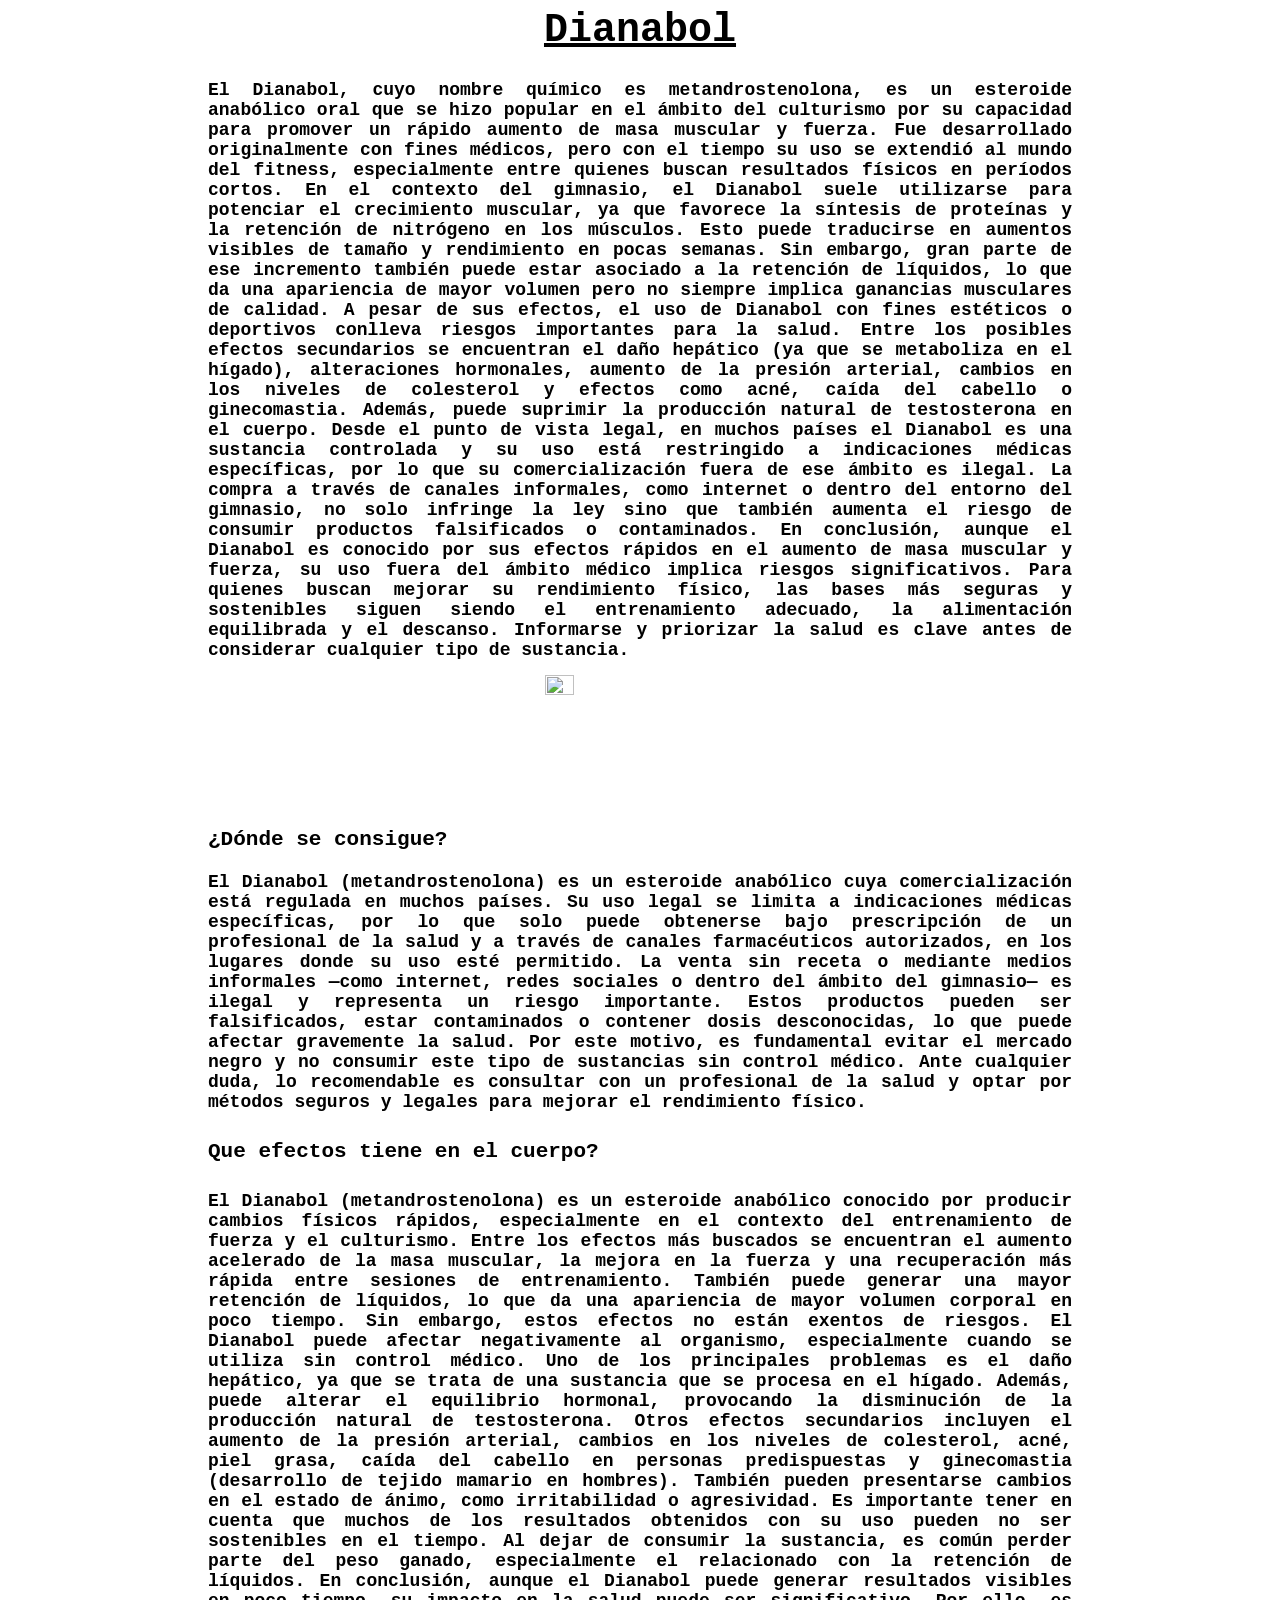
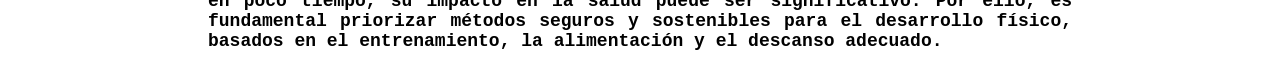
==== dianabol.html @ e2590b79 "ultimo arreglo de dianabol testo trembo y estano" ====
<html>
    <head>
    <title>Dianabol</title>
        <link rel="stylesheet" href="style2.css">
    </head>
    <body class="hola"> 
        <div>
            <h1><u>Dianabol</u></h1>
            <h2 class="destes">El Dianabol, cuyo nombre químico es metandrostenolona, es un esteroide anabólico oral que se hizo popular en el ámbito del culturismo por su capacidad para promover un rápido aumento de masa muscular y fuerza. Fue desarrollado originalmente con fines médicos, pero con el tiempo su uso se extendió al mundo del fitness, especialmente entre quienes buscan resultados físicos en períodos cortos.
            En el contexto del gimnasio, el Dianabol suele utilizarse para potenciar el crecimiento muscular, ya que favorece la síntesis de proteínas y la retención de nitrógeno en los músculos. Esto puede traducirse en aumentos visibles de tamaño y rendimiento en pocas semanas. Sin embargo, gran parte de ese incremento también puede estar asociado a la retención de líquidos, lo que da una apariencia de mayor volumen pero no siempre implica ganancias musculares de calidad.
            A pesar de sus efectos, el uso de Dianabol con fines estéticos o deportivos conlleva riesgos importantes para la salud. Entre los posibles efectos secundarios se encuentran el daño hepático (ya que se metaboliza en el hígado), alteraciones hormonales, aumento de la presión arterial, cambios en los niveles de colesterol y efectos como acné, caída del cabello o ginecomastia. Además, puede suprimir la producción natural de testosterona en el cuerpo.
            Desde el punto de vista legal, en muchos países el Dianabol es una sustancia controlada y su uso está restringido a indicaciones médicas específicas, por lo que su comercialización fuera de ese ámbito es ilegal. La compra a través de canales informales, como internet o dentro del entorno del gimnasio, no solo infringe la ley sino que también aumenta el riesgo de consumir productos falsificados o contaminados.
            En conclusión, aunque el Dianabol es conocido por sus efectos rápidos en el aumento de masa muscular y fuerza, su uso fuera del ámbito médico implica riesgos significativos. Para quienes buscan mejorar su rendimiento físico, las bases más seguras y sostenibles siguen siendo el entrenamiento adecuado, la alimentación equilibrada y el descanso. Informarse y priorizar la salud es clave antes de considerar cualquier tipo de sustancia.</h2>
             <img src="imagenes/diana.png" alt="testosterona">
            <h3>¿Dónde se consigue?</h3>
            <p><b>El Dianabol (metandrostenolona) es un esteroide anabólico cuya comercialización está regulada en muchos países. Su uso legal se limita a indicaciones médicas específicas, por lo que solo puede obtenerse bajo prescripción de un profesional de la salud y a través de canales farmacéuticos autorizados, en los lugares donde su uso esté permitido.
            La venta sin receta o mediante medios informales —como internet, redes sociales o dentro del ámbito del gimnasio— es ilegal y representa un riesgo importante. Estos productos pueden ser falsificados, estar contaminados o contener dosis desconocidas, lo que puede afectar gravemente la salud.
            Por este motivo, es fundamental evitar el mercado negro y no consumir este tipo de sustancias sin control médico. Ante cualquier duda, lo recomendable es consultar con un profesional de la salud y optar por métodos seguros y legales para mejorar el rendimiento físico.</b></p>
            <h4>Que efectos tiene en el cuerpo?</h4>
            <p><b>El Dianabol (metandrostenolona) es un esteroide anabólico conocido por producir cambios físicos rápidos, especialmente en el contexto del entrenamiento de fuerza y el culturismo. Entre los efectos más buscados se encuentran el aumento acelerado de la masa muscular, la mejora en la fuerza y una recuperación más rápida entre sesiones de entrenamiento. También puede generar una mayor retención de líquidos, lo que da una apariencia de mayor volumen corporal en poco tiempo.
            Sin embargo, estos efectos no están exentos de riesgos. El Dianabol puede afectar negativamente al organismo, especialmente cuando se utiliza sin control médico. Uno de los principales problemas es el daño hepático, ya que se trata de una sustancia que se procesa en el hígado. Además, puede alterar el equilibrio hormonal, provocando la disminución de la producción natural de testosterona.
            Otros efectos secundarios incluyen el aumento de la presión arterial, cambios en los niveles de colesterol, acné, piel grasa, caída del cabello en personas predispuestas y ginecomastia (desarrollo de tejido mamario en hombres). También pueden presentarse cambios en el estado de ánimo, como irritabilidad o agresividad.
            Es importante tener en cuenta que muchos de los resultados obtenidos con su uso pueden no ser sostenibles en el tiempo. Al dejar de consumir la sustancia, es común perder parte del peso ganado, especialmente el relacionado con la retención de líquidos.
            En conclusión, aunque el Dianabol puede generar resultados visibles en poco tiempo, su impacto en la salud puede ser significativo. Por ello, es fundamental priorizar métodos seguros y sostenibles para el desarrollo físico, basados en el entrenamiento, la alimentación y el descanso adecuado.</b></p>
        </div>
    </body>
</html>
---- style2.css ----
body {
   font-family: 'Courier New', Courier, monospace;
   color: black;
   font-size: 18px; 
}

h1 {
    text-align: center;
    font-size: 40px;
}

.destes {
    text-align: justify;
    font-size: 18px;
    margin-left: 200px;
    margin-right: 200px;
}

h3 {
    text-align: justify;
    font-size: 21px;
    margin-left: 200px;
}

h4 {
    text-align: justify;
    font-size: 21px;
    margin-left: 200px;
}

p {
    text-align: justify;
    font-size: 18px;
    margin-left: 200px;
    margin-right: 200px;
}

img {
    width: 15%;
    display: block;
    margin: 0 auto;
}
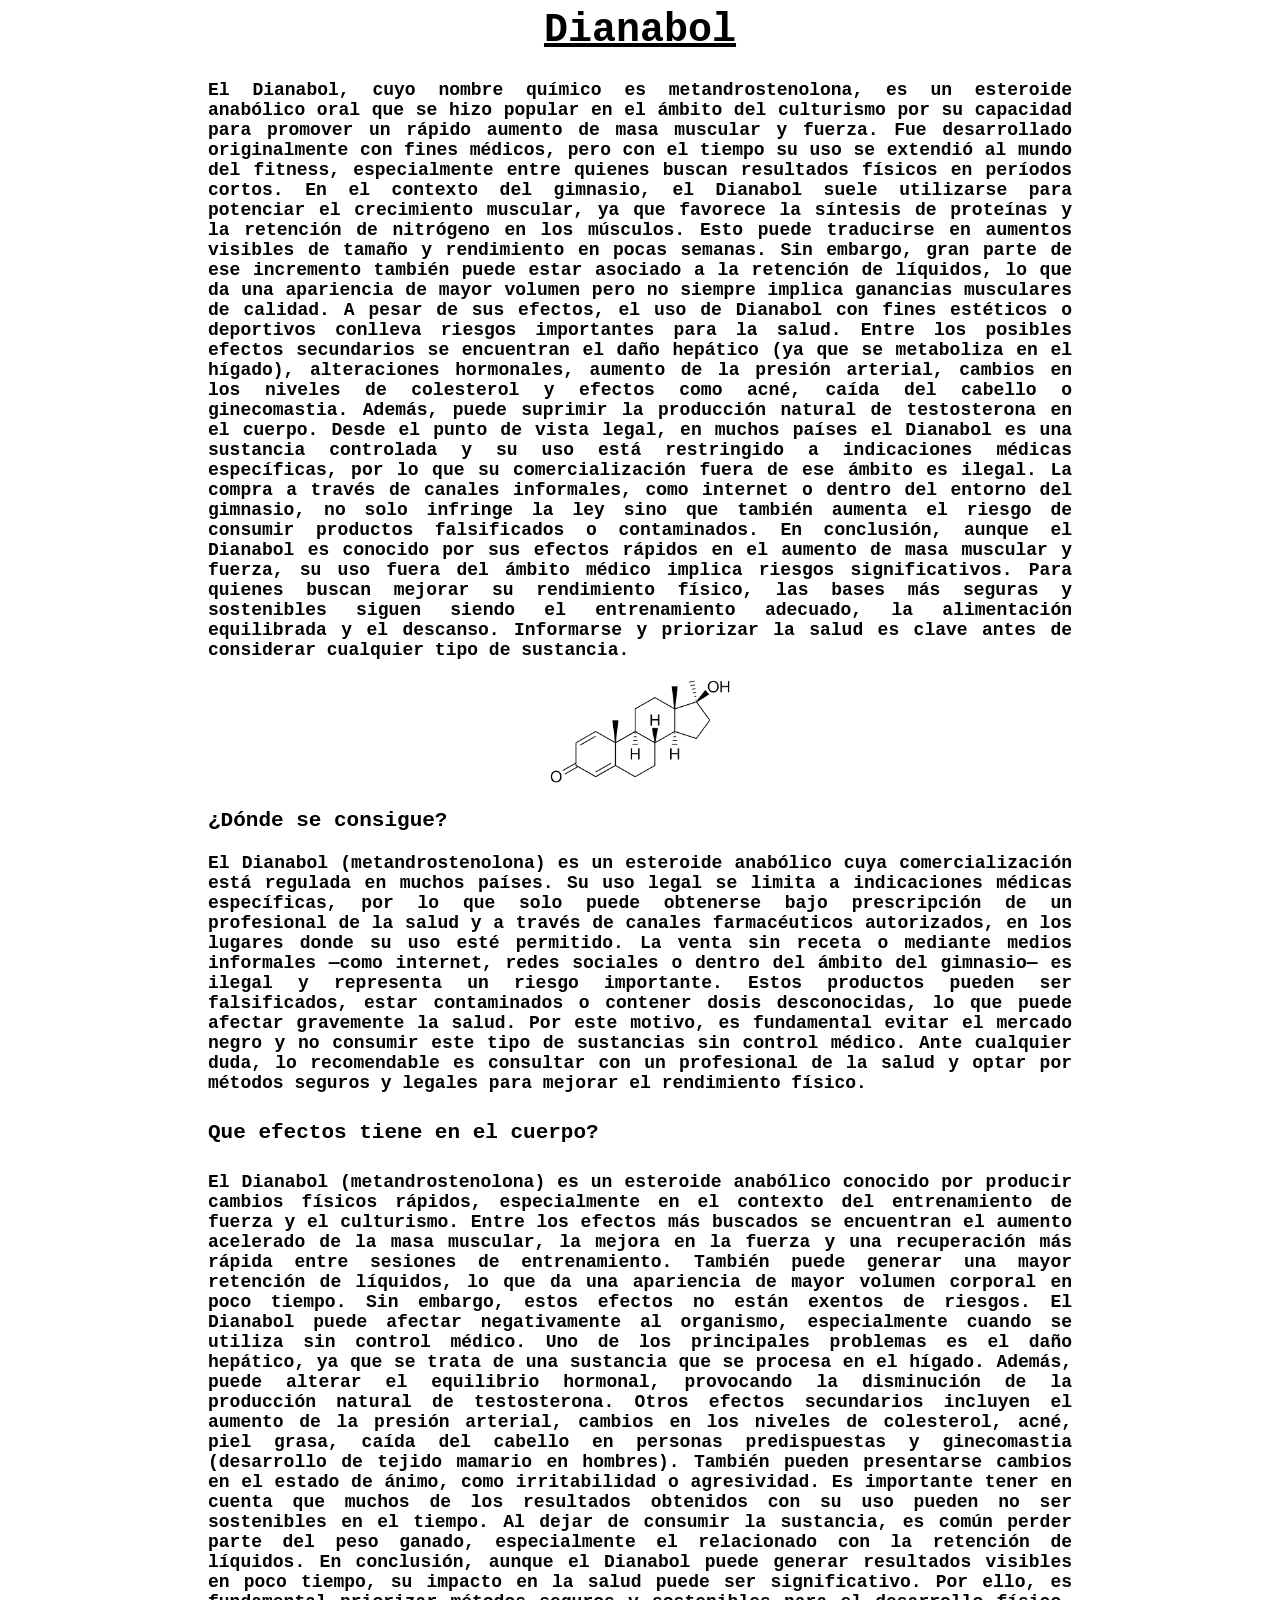
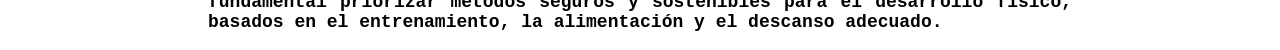
==== commit 25107504: "03:08am 1/5/2026 jueve" ====
--- a/dianabol.html
+++ b/dianabol.html
@@ -11,7 +11,7 @@
             A pesar de sus efectos, el uso de Dianabol con fines estéticos o deportivos conlleva riesgos importantes para la salud. Entre los posibles efectos secundarios se encuentran el daño hepático (ya que se metaboliza en el hígado), alteraciones hormonales, aumento de la presión arterial, cambios en los niveles de colesterol y efectos como acné, caída del cabello o ginecomastia. Además, puede suprimir la producción natural de testosterona en el cuerpo.
             Desde el punto de vista legal, en muchos países el Dianabol es una sustancia controlada y su uso está restringido a indicaciones médicas específicas, por lo que su comercialización fuera de ese ámbito es ilegal. La compra a través de canales informales, como internet o dentro del entorno del gimnasio, no solo infringe la ley sino que también aumenta el riesgo de consumir productos falsificados o contaminados.
             En conclusión, aunque el Dianabol es conocido por sus efectos rápidos en el aumento de masa muscular y fuerza, su uso fuera del ámbito médico implica riesgos significativos. Para quienes buscan mejorar su rendimiento físico, las bases más seguras y sostenibles siguen siendo el entrenamiento adecuado, la alimentación equilibrada y el descanso. Informarse y priorizar la salud es clave antes de considerar cualquier tipo de sustancia.</h2>
-             <img src="imagenes/diana.png" alt="testosterona">
+             <img src="imagenes/diana.png" alt="dianabol">
             <h3>¿Dónde se consigue?</h3>
             <p><b>El Dianabol (metandrostenolona) es un esteroide anabólico cuya comercialización está regulada en muchos países. Su uso legal se limita a indicaciones médicas específicas, por lo que solo puede obtenerse bajo prescripción de un profesional de la salud y a través de canales farmacéuticos autorizados, en los lugares donde su uso esté permitido.
             La venta sin receta o mediante medios informales —como internet, redes sociales o dentro del ámbito del gimnasio— es ilegal y representa un riesgo importante. Estos productos pueden ser falsificados, estar contaminados o contener dosis desconocidas, lo que puede afectar gravemente la salud.
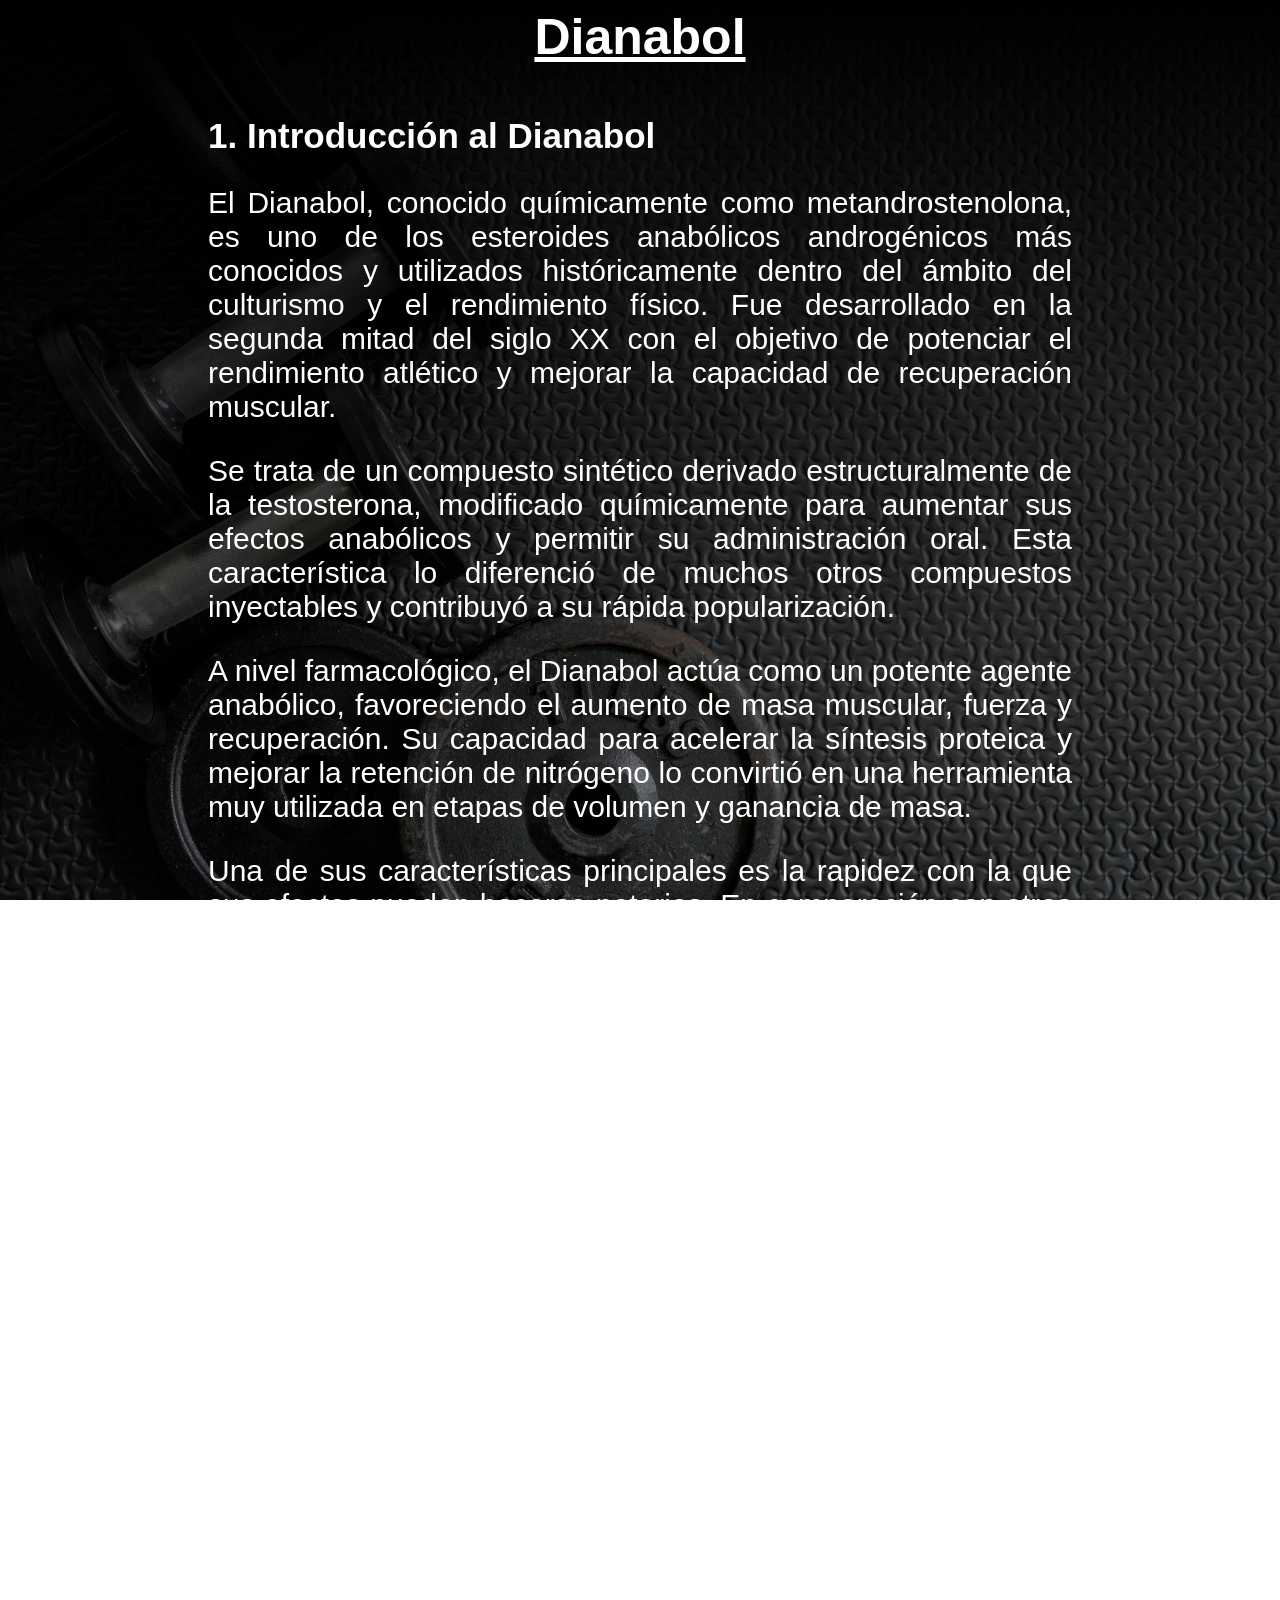
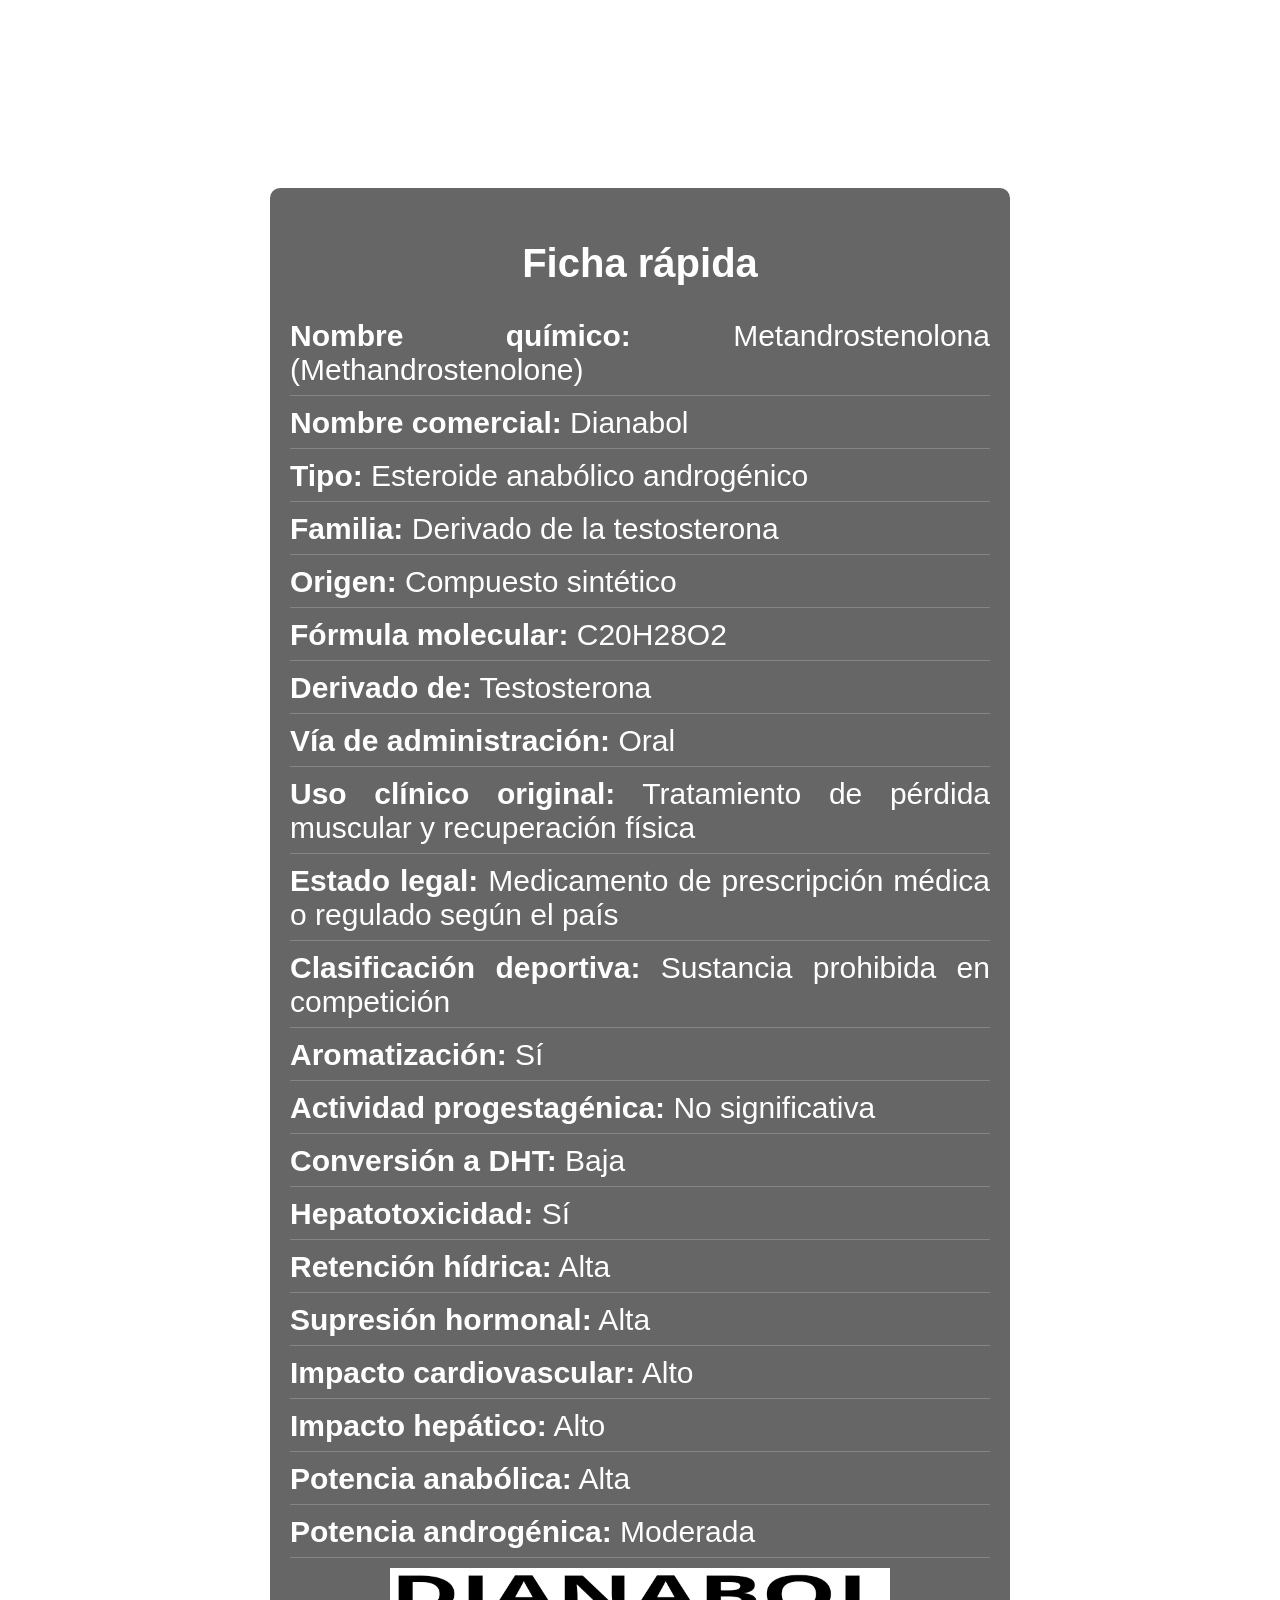
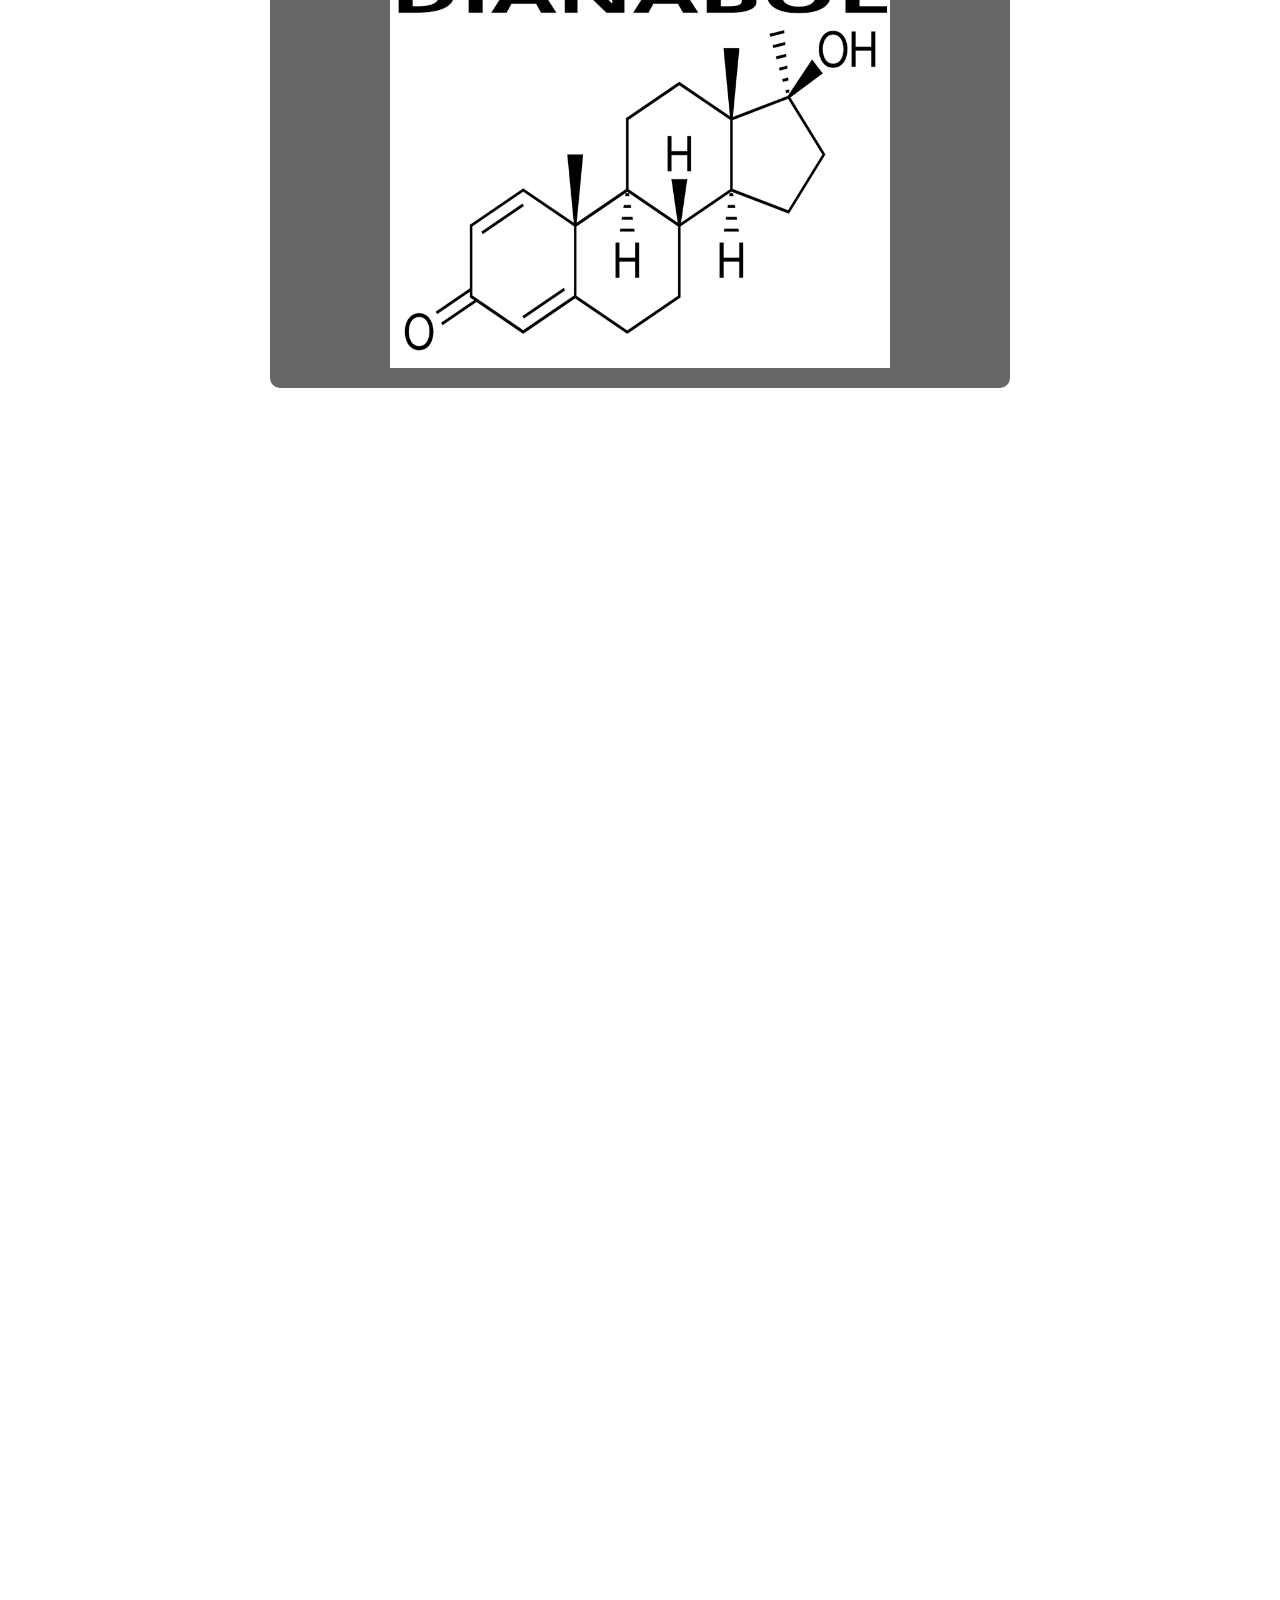
==== commit 3a87f21c: "ultimos retoques" ====
--- a/dianabol.html
+++ b/dianabol.html
@@ -6,22 +6,487 @@
     <body class="hola"> 
         <div>
             <h1><u>Dianabol</u></h1>
-            <h2 class="destes">El Dianabol, cuyo nombre químico es metandrostenolona, es un esteroide anabólico oral que se hizo popular en el ámbito del culturismo por su capacidad para promover un rápido aumento de masa muscular y fuerza. Fue desarrollado originalmente con fines médicos, pero con el tiempo su uso se extendió al mundo del fitness, especialmente entre quienes buscan resultados físicos en períodos cortos.
-            En el contexto del gimnasio, el Dianabol suele utilizarse para potenciar el crecimiento muscular, ya que favorece la síntesis de proteínas y la retención de nitrógeno en los músculos. Esto puede traducirse en aumentos visibles de tamaño y rendimiento en pocas semanas. Sin embargo, gran parte de ese incremento también puede estar asociado a la retención de líquidos, lo que da una apariencia de mayor volumen pero no siempre implica ganancias musculares de calidad.
-            A pesar de sus efectos, el uso de Dianabol con fines estéticos o deportivos conlleva riesgos importantes para la salud. Entre los posibles efectos secundarios se encuentran el daño hepático (ya que se metaboliza en el hígado), alteraciones hormonales, aumento de la presión arterial, cambios en los niveles de colesterol y efectos como acné, caída del cabello o ginecomastia. Además, puede suprimir la producción natural de testosterona en el cuerpo.
-            Desde el punto de vista legal, en muchos países el Dianabol es una sustancia controlada y su uso está restringido a indicaciones médicas específicas, por lo que su comercialización fuera de ese ámbito es ilegal. La compra a través de canales informales, como internet o dentro del entorno del gimnasio, no solo infringe la ley sino que también aumenta el riesgo de consumir productos falsificados o contaminados.
-            En conclusión, aunque el Dianabol es conocido por sus efectos rápidos en el aumento de masa muscular y fuerza, su uso fuera del ámbito médico implica riesgos significativos. Para quienes buscan mejorar su rendimiento físico, las bases más seguras y sostenibles siguen siendo el entrenamiento adecuado, la alimentación equilibrada y el descanso. Informarse y priorizar la salud es clave antes de considerar cualquier tipo de sustancia.</h2>
-             <img src="imagenes/diana.png" alt="dianabol">
-            <h3>¿Dónde se consigue?</h3>
-            <p><b>El Dianabol (metandrostenolona) es un esteroide anabólico cuya comercialización está regulada en muchos países. Su uso legal se limita a indicaciones médicas específicas, por lo que solo puede obtenerse bajo prescripción de un profesional de la salud y a través de canales farmacéuticos autorizados, en los lugares donde su uso esté permitido.
-            La venta sin receta o mediante medios informales —como internet, redes sociales o dentro del ámbito del gimnasio— es ilegal y representa un riesgo importante. Estos productos pueden ser falsificados, estar contaminados o contener dosis desconocidas, lo que puede afectar gravemente la salud.
-            Por este motivo, es fundamental evitar el mercado negro y no consumir este tipo de sustancias sin control médico. Ante cualquier duda, lo recomendable es consultar con un profesional de la salud y optar por métodos seguros y legales para mejorar el rendimiento físico.</b></p>
-            <h4>Que efectos tiene en el cuerpo?</h4>
-            <p><b>El Dianabol (metandrostenolona) es un esteroide anabólico conocido por producir cambios físicos rápidos, especialmente en el contexto del entrenamiento de fuerza y el culturismo. Entre los efectos más buscados se encuentran el aumento acelerado de la masa muscular, la mejora en la fuerza y una recuperación más rápida entre sesiones de entrenamiento. También puede generar una mayor retención de líquidos, lo que da una apariencia de mayor volumen corporal en poco tiempo.
-            Sin embargo, estos efectos no están exentos de riesgos. El Dianabol puede afectar negativamente al organismo, especialmente cuando se utiliza sin control médico. Uno de los principales problemas es el daño hepático, ya que se trata de una sustancia que se procesa en el hígado. Además, puede alterar el equilibrio hormonal, provocando la disminución de la producción natural de testosterona.
-            Otros efectos secundarios incluyen el aumento de la presión arterial, cambios en los niveles de colesterol, acné, piel grasa, caída del cabello en personas predispuestas y ginecomastia (desarrollo de tejido mamario en hombres). También pueden presentarse cambios en el estado de ánimo, como irritabilidad o agresividad.
-            Es importante tener en cuenta que muchos de los resultados obtenidos con su uso pueden no ser sostenibles en el tiempo. Al dejar de consumir la sustancia, es común perder parte del peso ganado, especialmente el relacionado con la retención de líquidos.
-            En conclusión, aunque el Dianabol puede generar resultados visibles en poco tiempo, su impacto en la salud puede ser significativo. Por ello, es fundamental priorizar métodos seguros y sostenibles para el desarrollo físico, basados en el entrenamiento, la alimentación y el descanso adecuado.</b></p>
-        </div>
+            <section id="introduccion-dianabol">
+  <h2>1. Introducción al Dianabol</h2>
+
+  <p>
+    El Dianabol, conocido químicamente como metandrostenolona, es uno de los esteroides anabólicos androgénicos más conocidos
+    y utilizados históricamente dentro del ámbito del culturismo y el rendimiento físico. Fue desarrollado en la segunda mitad
+    del siglo XX con el objetivo de potenciar el rendimiento atlético y mejorar la capacidad de recuperación muscular.
+  </p>
+
+  <p>
+    Se trata de un compuesto sintético derivado estructuralmente de la testosterona, modificado químicamente para aumentar
+    sus efectos anabólicos y permitir su administración oral. Esta característica lo diferenció de muchos otros compuestos
+    inyectables y contribuyó a su rápida popularización.
+  </p>
+
+  <p>
+    A nivel farmacológico, el Dianabol actúa como un potente agente anabólico, favoreciendo el aumento de masa muscular,
+    fuerza y recuperación. Su capacidad para acelerar la síntesis proteica y mejorar la retención de nitrógeno lo convirtió
+    en una herramienta muy utilizada en etapas de volumen y ganancia de masa.
+  </p>
+
+  <p>
+    Una de sus características principales es la rapidez con la que sus efectos pueden hacerse notorios. En comparación con
+    otros compuestos, el Dianabol suele generar aumentos rápidos de peso corporal y mejoras visibles en rendimiento en
+    períodos relativamente cortos.
+  </p>
+
+  <p>
+    Sin embargo, parte de ese aumento inicial de peso suele estar relacionado con retención de líquidos, debido a su capacidad
+    de aromatizar y aumentar niveles de estrógeno en el organismo. Esto puede influir tanto en la apariencia física como
+    en la aparición de ciertos efectos secundarios.
+  </p>
+
+  <p>
+    Históricamente, el Dianabol tuvo un papel importante en la evolución del culturismo moderno y fue una de las sustancias
+    más asociadas al crecimiento del uso de esteroides anabólicos en deportes de fuerza y estética.
+  </p>
+
+  <p>
+    A pesar de su popularidad y eficacia para aumentar masa muscular y fuerza, su perfil de efectos secundarios y su impacto
+    sobre el sistema hormonal hacen que su uso implique riesgos importantes, especialmente cuando se utiliza fuera de contextos
+    médicos o sin supervisión profesional.
+  </p>
+
+  <p>
+    Comprender qué es el Dianabol, cómo fue desarrollado y cuál es su función dentro del mundo de los esteroides anabólicos
+    es fundamental para analizar correctamente sus mecanismos de acción, beneficios potenciales y riesgos asociados.
+  </p>
+</section>
+
+<section id="ficha-dianabol">
+    <div class="ficha-anabolico-dianabol">
+      <h2 class="h2-ficha">Ficha rápida</h2>
+        <p><b>Nombre químico:</b> Metandrostenolona (Methandrostenolone)</p>
+        <p><b>Nombre comercial:</b> Dianabol</p>
+        <p><b>Tipo:</b> Esteroide anabólico androgénico</p>
+        <p><b>Familia:</b> Derivado de la testosterona</p>
+        <p><b>Origen:</b> Compuesto sintético</p>
+        <p><b>Fórmula molecular:</b> C20H28O2</p>
+        <p><b>Derivado de:</b> Testosterona</p>
+        <p><b>Vía de administración:</b> Oral</p>
+        <p><b>Uso clínico original:</b> Tratamiento de pérdida muscular y recuperación física</p>
+        <p><b>Estado legal:</b> Medicamento de prescripción médica o regulado según el país</p>
+        <p><b>Clasificación deportiva:</b> Sustancia prohibida en competición</p>
+        <p><b>Aromatización:</b> Sí</p>
+        <p><b>Actividad progestagénica:</b> No significativa</p>
+        <p><b>Conversión a DHT:</b> Baja</p>
+        <p><b>Hepatotoxicidad:</b> Sí</p>
+        <p><b>Retención hídrica:</b> Alta</p>
+        <p><b>Supresión hormonal:</b> Alta</p>
+        <p><b>Impacto cardiovascular:</b> Alto</p>
+        <p><b>Impacto hepático:</b> Alto</p>
+        <p><b>Potencia anabólica:</b> Alta</p>
+        <p><b>Potencia androgénica:</b> Moderada</p>
+        <img src="imagenes/dianabol.png" alt="imagen-dianabol-ficha" style="height: 400; width: 500px;">
+    </div>
+    <div class="div-listas">
+      <h3>Presentación común</h3>
+
+      <ul>
+          <li><b>Oral:</b> Comprimidos de administración diaria</li>
+      </ul>
+
+      <p>
+          El Dianabol es uno de los esteroides anabólicos más conocidos por su capacidad 
+          para generar aumentos rápidos de masa muscular y fuerza. Su popularidad histórica 
+          dentro del culturismo se debe a sus efectos rápidos, aunque también presenta un 
+          perfil importante de efectos secundarios hormonales, cardiovasculares y hepáticos.
+      </p>
+    </div>
+</section>
+
+<section id="mecanismo-dianabol">
+  <h2>2. Mecanismo de acción y efectos fisiológicos</h2>
+
+  <p>
+    El Dianabol actúa uniéndose a los receptores androgénicos en distintos tejidos del cuerpo, especialmente en el tejido muscular.
+    Esta unión activa mecanismos celulares que modifican la expresión genética y aumentan procesos relacionados con crecimiento,
+    recuperación y adaptación muscular.
+  </p>
+
+  <p>
+    Su principal función dentro del organismo es potenciar el entorno anabólico, facilitando la construcción de tejido muscular
+    y mejorando la respuesta del cuerpo frente al entrenamiento de fuerza.
+  </p>
+
+  <h3>Efectos anabólicos</h3>
+
+  <p>
+    Uno de los efectos más importantes del Dianabol es el aumento de la síntesis proteica. Esto permite que el cuerpo utilice
+    aminoácidos de manera más eficiente para reparar fibras musculares dañadas y construir nuevo tejido muscular.
+  </p>
+
+  <p>
+    También incrementa la retención de nitrógeno dentro del músculo, un factor clave para mantener un entorno favorable para
+    la hipertrofia. Un balance positivo de nitrógeno facilita la recuperación y el crecimiento muscular sostenido.
+  </p>
+
+  <p>
+    Además, puede mejorar la recuperación entre sesiones de entrenamiento, permitiendo tolerar mayores niveles de volumen
+    e intensidad.
+  </p>
+
+  <p>
+    Esto explica por qué suele asociarse con aumentos rápidos de fuerza y masa muscular durante períodos relativamente cortos.
+  </p>
+
+  <h3>Efectos androgénicos</h3>
+
+  <p>
+    Como derivado de la testosterona, el Dianabol también presenta actividad androgénica. Esto significa que además de sus
+    efectos anabólicos, puede influir sobre tejidos sensibles a andrógenos.
+  </p>
+
+  <p>
+    Entre estos efectos pueden encontrarse aumento de producción de sebo, aparición de acné y aceleración de caída del cabello
+    en personas genéticamente predispuestas.
+  </p>
+
+  <p>
+    La intensidad de estos efectos depende de factores individuales como genética, sensibilidad hormonal y dosis utilizadas.
+  </p>
+
+  <h3>Aromatización y retención hídrica</h3>
+
+  <p>
+    Una característica importante del Dianabol es su capacidad de aromatizar, es decir, convertirse parcialmente en estrógeno
+    mediante acción enzimática.
+  </p>
+
+  <p>
+    Esto puede favorecer retención de líquidos, aumento de peso corporal y cambios en la apariencia muscular, haciendo que
+    el físico se vea más voluminoso pero menos definido.
+  </p>
+
+  <p>
+    También puede aumentar el riesgo de efectos secundarios relacionados con estrógeno, como sensibilidad mamaria o ginecomastia.
+  </p>
+
+  <h3>Aumento de fuerza y rendimiento</h3>
+
+  <p>
+    El Dianabol es especialmente conocido por su capacidad para mejorar la fuerza de forma rápida. Esto se relaciona tanto con
+    mejoras en síntesis proteica como con mayor retención de agua intracelular y aumento del almacenamiento de glucógeno muscular.
+  </p>
+
+  <p>
+    Este aumento de fuerza suele traducirse en mejor rendimiento en entrenamiento y mayor capacidad de progresión de cargas.
+  </p>
+
+  <h3>Administración oral y metabolismo</h3>
+
+  <p>
+    A diferencia de muchos esteroides inyectables, el Dianabol es un compuesto oral. Para sobrevivir al metabolismo hepático inicial,
+    fue modificado químicamente para resistir su degradación al pasar por el hígado.
+  </p>
+
+  <p>
+    Esta modificación permite su efectividad por vía oral, pero también incrementa el estrés hepático en comparación con otros
+    compuestos no orales.
+  </p>
+
+  <p>
+    Comprender el mecanismo de acción del Dianabol permite entender por qué es tan efectivo para generar ganancias rápidas de masa
+    muscular y fuerza, pero también por qué su perfil de efectos secundarios requiere atención y análisis cuidadoso.
+  </p>
+</section>
+<section id="riesgos-dianabol">
+  <h2>3. Riesgos y efectos secundarios</h2>
+
+  <p>
+    Aunque el Dianabol es conocido por su capacidad para generar aumentos rápidos de masa muscular y fuerza, también presenta
+    un perfil de efectos secundarios importante debido a su impacto hormonal, metabólico y hepático. Su uso puede alterar
+    múltiples sistemas del organismo, especialmente cuando se utiliza en dosis elevadas o durante períodos prolongados.
+  </p>
+
+  <p>
+    Comprender estos riesgos es fundamental para entender que sus resultados físicos no están separados de sus consecuencias
+    biológicas.
+  </p>
+
+  <h3>Supresión hormonal</h3>
+
+  <p>
+    El uso de Dianabol puede suprimir la producción natural de testosterona. Cuando el cuerpo detecta andrógenos externos,
+    reduce su propia producción hormonal como mecanismo de regulación.
+  </p>
+
+  <p>
+    Esta supresión puede afectar libido, fertilidad, recuperación hormonal y equilibrio endocrino general.
+  </p>
+
+  <p>
+    La intensidad de esta supresión depende de factores como dosis, duración del uso y respuesta individual.
+  </p>
+
+  <h3>Efectos estrogénicos</h3>
+
+  <p>
+    Debido a su capacidad de aromatizar, el Dianabol puede aumentar niveles de estrógeno. Esto puede favorecer retención
+    hídrica significativa y cambios en la apariencia física.
+  </p>
+
+  <p>
+    También puede aumentar el riesgo de ginecomastia y sensibilidad mamaria en personas predispuestas o expuestas a niveles
+    elevados de estrógeno.
+  </p>
+
+  <h3>Estrés hepático</h3>
+
+  <p>
+    Al tratarse de un compuesto oral modificado para resistir el metabolismo inicial del hígado, el Dianabol puede generar
+    una carga importante sobre este órgano.
+  </p>
+
+  <p>
+    El uso prolongado o en dosis altas puede alterar marcadores hepáticos y aumentar el riesgo de daño funcional.
+  </p>
+
+  <p>
+    Este es uno de los riesgos más importantes asociados a esteroides orales.
+  </p>
+
+  <h3>Efectos cardiovasculares</h3>
+
+  <p>
+    El Dianabol puede alterar negativamente el perfil lipídico, reduciendo colesterol HDL y aumentando LDL, lo que puede
+    incrementar riesgo cardiovascular con el tiempo.
+  </p>
+
+  <p>
+    Además, la retención de líquidos puede influir sobre la presión arterial y aumentar carga sobre el sistema circulatorio.
+  </p>
+
+  <h3>Efectos androgénicos</h3>
+
+  <p>
+    Debido a su actividad androgénica, pueden aparecer efectos como acné, piel grasa y aceleración de caída del cabello
+    en personas con predisposición genética.
+  </p>
+
+  <p>
+    Estos efectos dependen en gran medida de la sensibilidad individual a andrógenos.
+  </p>
+
+  <h3>Impacto psicológico</h3>
+
+  <p>
+    Algunas personas pueden experimentar cambios de humor, irritabilidad o alteraciones emocionales durante su uso,
+    especialmente cuando existen fluctuaciones hormonales marcadas.
+  </p>
+
+  <p>
+    La respuesta psicológica varía entre individuos y puede verse influida por factores personales y ambientales.
+  </p>
+
+  <h3>Ganancias no completamente sostenibles</h3>
+
+  <p>
+    Parte de las ganancias rápidas de peso asociadas al Dianabol pueden deberse a retención de agua y glucógeno,
+    lo que significa que no todo el aumento corporal representa tejido muscular nuevo.
+  </p>
+
+  <p>
+    Tras la suspensión, parte de ese peso puede perderse, especialmente si no existe una base sólida de entrenamiento,
+    nutrición y recuperación.
+  </p>
+
+  <p>
+    Comprender estos efectos secundarios es esencial para evaluar correctamente la relación entre resultados rápidos y
+    costo fisiológico. El Dianabol puede ofrecer cambios visibles en poco tiempo, pero esos cambios pueden venir acompañados
+    de riesgos significativos para la salud.
+  </p>
+</section>
+<section id="uso-clinico-vs-recreativo-dianabol">
+  <h2>4. Uso clínico vs. uso recreativo</h2>
+
+  <p>
+    El Dianabol fue desarrollado originalmente con fines médicos y de mejora del rendimiento físico, convirtiéndose en uno de
+    los primeros esteroides anabólicos orales ampliamente conocidos. Con el tiempo, su uso se extendió desde contextos clínicos
+    hacia ámbitos deportivos y de culturismo, donde ganó popularidad por su capacidad para generar aumentos rápidos de masa
+    muscular y fuerza.
+  </p>
+
+  <p>
+    Comprender la diferencia entre uso clínico y uso recreativo es importante para entender cómo cambia la relación riesgo-beneficio
+    según el objetivo y el contexto de utilización.
+  </p>
+
+  <h3>Uso clínico histórico</h3>
+
+  <p>
+    En contextos médicos, la metandrostenolona fue utilizada en ciertas situaciones donde se buscaba mejorar el balance proteico,
+    favorecer recuperación corporal o apoyar procesos de recuperación física.
+  </p>
+
+  <p>
+    Su capacidad para mejorar retención de nitrógeno y síntesis proteica le daba utilidad en escenarios específicos donde
+    existía pérdida de masa corporal o necesidad de soporte anabólico.
+  </p>
+
+  <p>
+    Sin embargo, con el paso del tiempo y el avance de otros tratamientos, su uso clínico fue disminuyendo debido a su perfil
+    de efectos secundarios y al desarrollo de alternativas más controlables.
+  </p>
+
+  <h3>Uso en fitness y culturismo</h3>
+
+  <p>
+    En el ámbito del fitness y culturismo, el Dianabol se utiliza principalmente por su capacidad para aumentar fuerza y peso
+    corporal rápidamente, especialmente en etapas orientadas al volumen muscular.
+  </p>
+
+  <p>
+    Su rapidez de acción y facilidad de administración oral hicieron que se volviera especialmente popular entre personas que
+    buscan resultados visibles en períodos cortos.
+  </p>
+
+  <p>
+    En este contexto, el objetivo principal no es tratar una condición médica, sino maximizar rendimiento, masa muscular o estética.
+  </p>
+
+  <h3>Diferencia de objetivos</h3>
+
+  <p>
+    En el uso clínico, el objetivo suele ser restaurar o mejorar una condición de salud específica bajo supervisión profesional,
+    ajustando dosis y monitoreando efectos secundarios.
+  </p>
+
+  <p>
+    En el uso recreativo, el objetivo generalmente está centrado en rendimiento físico, fuerza o apariencia corporal, lo que
+    puede llevar a exposiciones más agresivas y mayores riesgos.
+  </p>
+
+  <h3>Dosis terapéuticas vs. supra-fisiológicas</h3>
+
+  <p>
+    Una diferencia importante entre ambos contextos es la magnitud de exposición. En medicina, cuando una sustancia anabólica
+    es utilizada, suele hacerse buscando un efecto controlado y proporcional.
+  </p>
+
+  <p>
+    En ámbitos recreativos, muchas veces se utilizan cantidades superiores a niveles fisiológicos normales con la intención
+    de maximizar resultados, lo que aumenta considerablemente la probabilidad de efectos secundarios.
+  </p>
+
+  <h3>Importancia del contexto médico</h3>
+
+  <p>
+    El acompañamiento médico permite evaluar parámetros hormonales, hepáticos y cardiovasculares, algo fundamental cuando se
+    trabaja con sustancias que alteran múltiples sistemas del cuerpo.
+  </p>
+
+  <p>
+    La diferencia entre usar una sustancia en un contexto terapéutico y utilizarla con fines recreativos no está solo en el
+    objetivo, sino también en el nivel de control, supervisión y manejo de riesgos.
+  </p>
+
+  <p>
+    Entender esta diferencia permite analizar al Dianabol de forma más completa: no solo como una herramienta de mejora física,
+    sino como una sustancia cuyo impacto depende profundamente del contexto en el que se utiliza.
+  </p>
+</section>
+<section id="alternativas-saludables-dianabol">
+  <h2>6. Alternativas saludables y sostenibles</h2>
+
+  <p>
+    Aunque el Dianabol es conocido por su capacidad para generar aumentos rápidos de masa muscular y fuerza, existen alternativas
+    más sostenibles y con menor impacto negativo sobre la salud para mejorar el rendimiento físico y la composición corporal.
+    El desarrollo muscular no depende exclusivamente de sustancias anabólicas, sino de la combinación adecuada de entrenamiento,
+    nutrición, recuperación y constancia.
+  </p>
+
+  <p>
+    Si bien los resultados obtenidos de forma natural suelen requerir más tiempo, también suelen ser más estables, sostenibles
+    y con menor costo fisiológico a largo plazo.
+  </p>
+
+  <h3>Entrenamiento estructurado</h3>
+
+  <p>
+    La base del desarrollo muscular sigue siendo un entrenamiento bien planificado. Variables como progresión de cargas,
+    volumen adecuado, intensidad y selección inteligente de ejercicios son fundamentales para generar hipertrofia y ganancias
+    de fuerza.
+  </p>
+
+  <p>
+    Optimizar estas variables puede producir mejoras importantes sin necesidad de recurrir a compuestos hormonales.
+  </p>
+
+  <h3>Nutrición estratégica</h3>
+
+  <p>
+    Una alimentación adecuada es esencial para construir masa muscular. Mantener suficiente ingesta calórica, proteínas de calidad,
+    carbohidratos suficientes para rendir y grasas saludables para sostener funciones hormonales permite crear un entorno favorable
+    para el crecimiento.
+  </p>
+
+  <p>
+    Una nutrición bien estructurada también mejora recuperación, rendimiento y salud general.
+  </p>
+
+  <h3>Recuperación y sueño</h3>
+
+  <p>
+    El crecimiento muscular ocurre en gran parte fuera del gimnasio, durante la recuperación. Dormir adecuadamente y permitir
+    suficiente descanso entre entrenamientos es fundamental para reparar tejido muscular y optimizar adaptaciones.
+  </p>
+
+  <p>
+    El sueño también influye directamente sobre la producción hormonal natural y el rendimiento físico.
+  </p>
+
+  <h3>Consistencia a largo plazo</h3>
+
+  <p>
+    Una de las principales ventajas del progreso natural es su sostenibilidad. Los resultados construidos mediante hábitos
+    sólidos suelen mantenerse mejor y generar una base física más estable.
+  </p>
+
+  <p>
+    La constancia en entrenamiento, alimentación y recuperación puede producir cambios físicos muy significativos con el tiempo.
+  </p>
+
+  <h3>Suplementación básica</h3>
+
+  <p>
+    En lugar de recurrir a compuestos hormonales, algunas personas pueden beneficiarse de suplementos con mejor perfil de seguridad,
+    como proteínas en polvo, creatina o cafeína, siempre dentro de un contexto nutricional adecuado.
+  </p>
+
+  <p>
+    Estas herramientas no reemplazan la disciplina ni generan resultados extremos, pero pueden apoyar rendimiento y recuperación.
+  </p>
+
+  <h3>Priorizar salud sobre velocidad</h3>
+
+  <p>
+    La búsqueda de resultados rápidos puede ser atractiva, especialmente en etapas iniciales de entrenamiento o cuando existe
+    presión estética. Sin embargo, acelerar procesos mediante sustancias potentes puede traer consecuencias hormonales, hepáticas
+    y cardiovasculares importantes.
+  </p>
+
+  <p>
+    Construir masa muscular de forma gradual y consistente suele ser una estrategia más segura y sostenible.
+  </p>
+
+  <h3>Conclusión</h3>
+
+  <p>
+    El Dianabol puede ofrecer resultados rápidos, pero esos resultados tienen un costo fisiológico que no debe subestimarse.
+    Antes de considerar su uso, es importante entender que la mayoría de las mejoras físicas pueden lograrse mediante una buena
+    planificación de entrenamiento, nutrición y recuperación.
+  </p>
+
+  <p>
+    Priorizar estrategias sostenibles y hábitos sólidos permite desarrollar un físico fuerte y funcional reduciendo riesgos
+    innecesarios y favoreciendo la salud a largo plazo.
+  </p>
+</section>
+            
+            </div>
     </body>
 </html>
--- a/style2.css
+++ b/style2.css
@@ -1,42 +1,133 @@
 body {
-   font-family: 'Courier New', Courier, monospace;
-   color: black;
-   font-size: 18px; 
+  font-family: 'Montserrat', sans-serif;
+  background-image: linear-gradient(rgba(0,0,0,1), rgba(0,0,0,0.4)),
+                    url("imagenes/fondogym.jpg");
+  background-size: cover;
+  background-position: center;
+  background-repeat: no-repeat;
+  background-attachment: fixed;
+  color: white;
 }
+
 
 h1 {
     text-align: center;
-    font-size: 40px;
+    font-size: 50px;
+    margin-bottom: 50px;
 }
 
-.destes {
+h2 {
     text-align: justify;
-    font-size: 18px;
+    font-size: 35px;
     margin-left: 200px;
     margin-right: 200px;
 }
 
 h3 {
     text-align: justify;
-    font-size: 21px;
+    font-size: 35px;
     margin-left: 200px;
+    margin-right: 200px;
+}
+
+p {
+    text-align: justify;
+    font-size: 30px;
+    margin-left: 200px;
+    margin-right: 200px;
+}
+
+.h2-ficha {
+    text-align: center;
+    font-size: 40px;
+
+}
+
+/* ----------ESTILO DE FICHAS TESTOSTERONA---------- */
+.ficha-anabolico {
+    width: 700px;
+    padding: 20px;
+    border: 2px solid white;
+    border-radius: 12px;
+    background-color: rgba(0, 0, 0, 0.6);
+    margin: 20px auto;
+    
+}
+
+.ficha-anabolico p {
+    margin: 10px 0;
+    border-bottom: 1px solid rgba(255,255,255,0.2);
+    padding-bottom: 8px;
+}
+/* ----------ESTILO DE FICHAS TREMBOLONA---------- */
+.ficha-anabolico-trembo {
+    width: 700px;
+    padding: 20px;
+    border: 2px solid white;
+    border-radius: 12px;
+    background-color: rgba(0, 0, 0, 0.6);
+    margin: 20px auto;
+    
+}
+
+.ficha-anabolico-trembo p {
+    margin: 10px 0;
+    border-bottom: 1px solid rgba(255,255,255,0.2);
+    padding-bottom: 8px;
+}
+
+/* ----------ESTILO DE FICHAS ESTANOZOLOL---------- */
+
+.ficha-anabolico-estanozolol {
+    width: 700px;
+    padding: 20px;
+    border: 2px solid white;
+    border-radius: 12px;
+    background-color: rgba(0, 0, 0, 0.6);
+    margin: 20px auto;
+    
+}
+
+.ficha-anabolico-estanozolol p {
+    margin: 10px 0;
+    border-bottom: 1px solid rgba(255,255,255,0.2);
+    padding-bottom: 8px;
+}
+
+/* ----------ESTILO DE FICHAS DIANABOL---------- */
+
+.ficha-anabolico-dianabol {
+    width: 700px;
+    padding: 20px;
+    border: 2px solid white;
+    border-radius: 12px;
+    background-color: rgba(0, 0, 0, 0.6);
+    margin: 20px auto;
+    
+}
+
+.ficha-anabolico-dianabol p {
+    margin: 10px 0;
+    border-bottom: 1px solid rgba(255,255,255,0.2);
+    padding-bottom: 8px;
+}
+
+
+.div-listas {
+    text-align: justify;
+    font-size: 30px;
+    margin-left: 200px;
+    margin-right: 200px;
 }
 
 h4 {
     text-align: justify;
-    font-size: 21px;
+    font-size: 31px;
     margin-left: 200px;
 }
 
-p {
-    text-align: justify;
-    font-size: 18px;
-    margin-left: 200px;
-    margin-right: 200px;
-}
-
 img {
-    width: 15%;
+    width: 30%;
     display: block;
     margin: 0 auto;
 }
